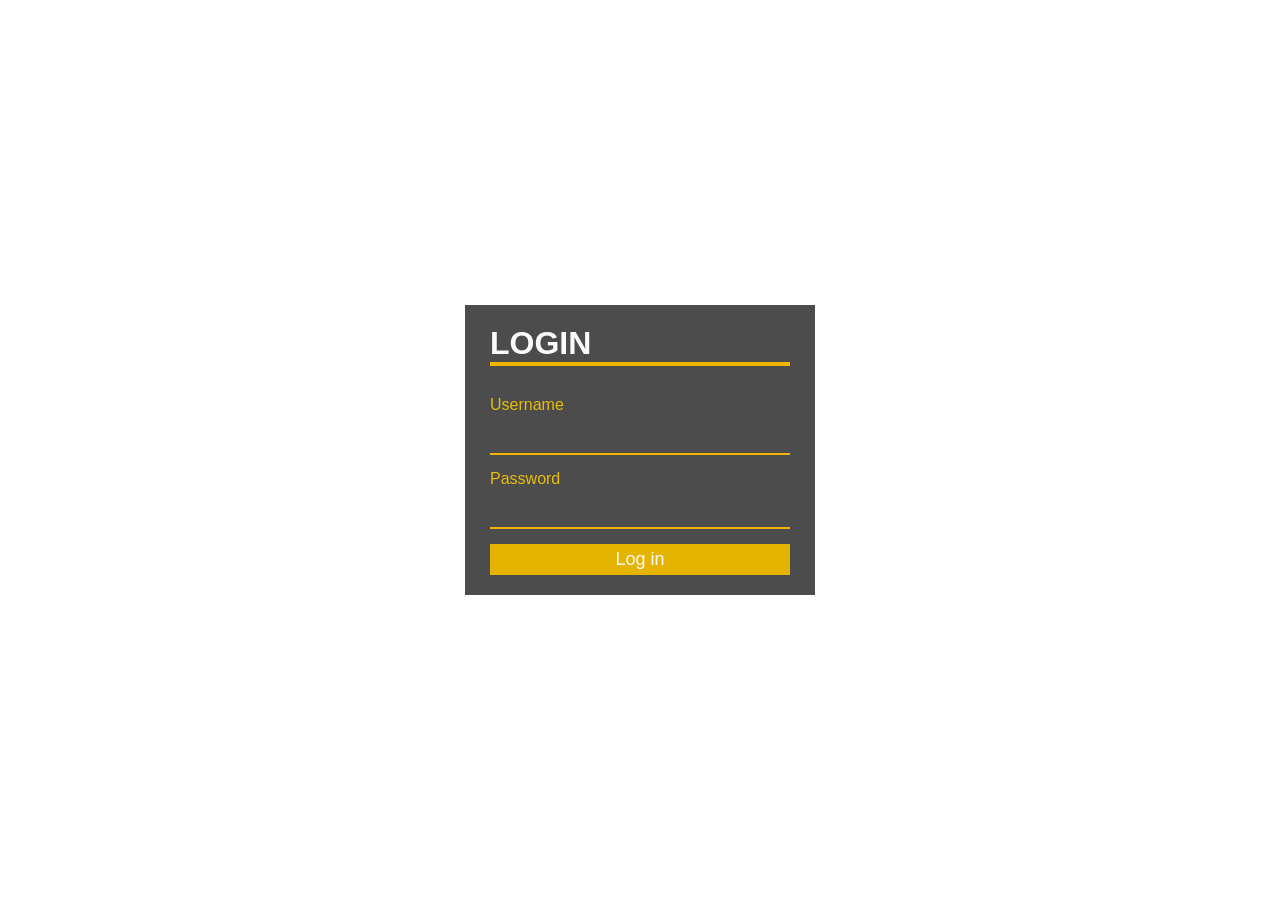
==== login/index.html @ 4e4b67b8 "menambahkan laman login" ====
<!DOCTYPE HTML>
<html>
    <head>
        <title>Halaman Login</title>
        <link rel="stylesheet" href="style.css">
    </head>
   
    <body>
        <div class="container">
          <h1>Login</h1>
            <form>
                <label>Username</label><br>
                <input type="text"><br>
                <label>Password</label><br>
                <input type="password"><br>
                <button>Log in</button>
            </form>
        </div>     
    </body>
</html>
---- login/style.css ----
*{
    margin: 0;
    padding: 0;
    outline: 0;
    font-family: 'Open Sans', sans-serif;
}
body{
    height: 100vh;
    background-image: url();
    background-size: cover;
    background-position: center;
    background-repeat: no-repeat;
}

.container{
    position: absolute;
    left: 50%;
    top: 50%;
    transform: translate(-50%,-50%);
    padding: 20px 25px;
    width: 300px;

    background-color: rgba(0,0,0,.7);
    box-shadow: 0 0 10px rgba(255,255,255,.3);
}
.container h1{
    text-align: left;
    color: #fafafa;
    margin-bottom: 30px;
    text-transform: uppercase;
    border-bottom: 4px solid #efb505;
}
.container label{
    text-align: left;
    color: #e6bd09;
}
.container form input{
    width: calc(100% - 20px);
    padding: 8px 10px;
    margin-bottom: 15px;
    border: none;
    background-color: transparent;
    border-bottom: 2px solid #f3b304;
    color: #fff;
    font-size: 20px;
}
.container form button{
    width: 100%;
    padding: 5px 0;
    border: none;
    background-color:#e5b403;
    font-size: 18px;
    color: #fafafa;
}
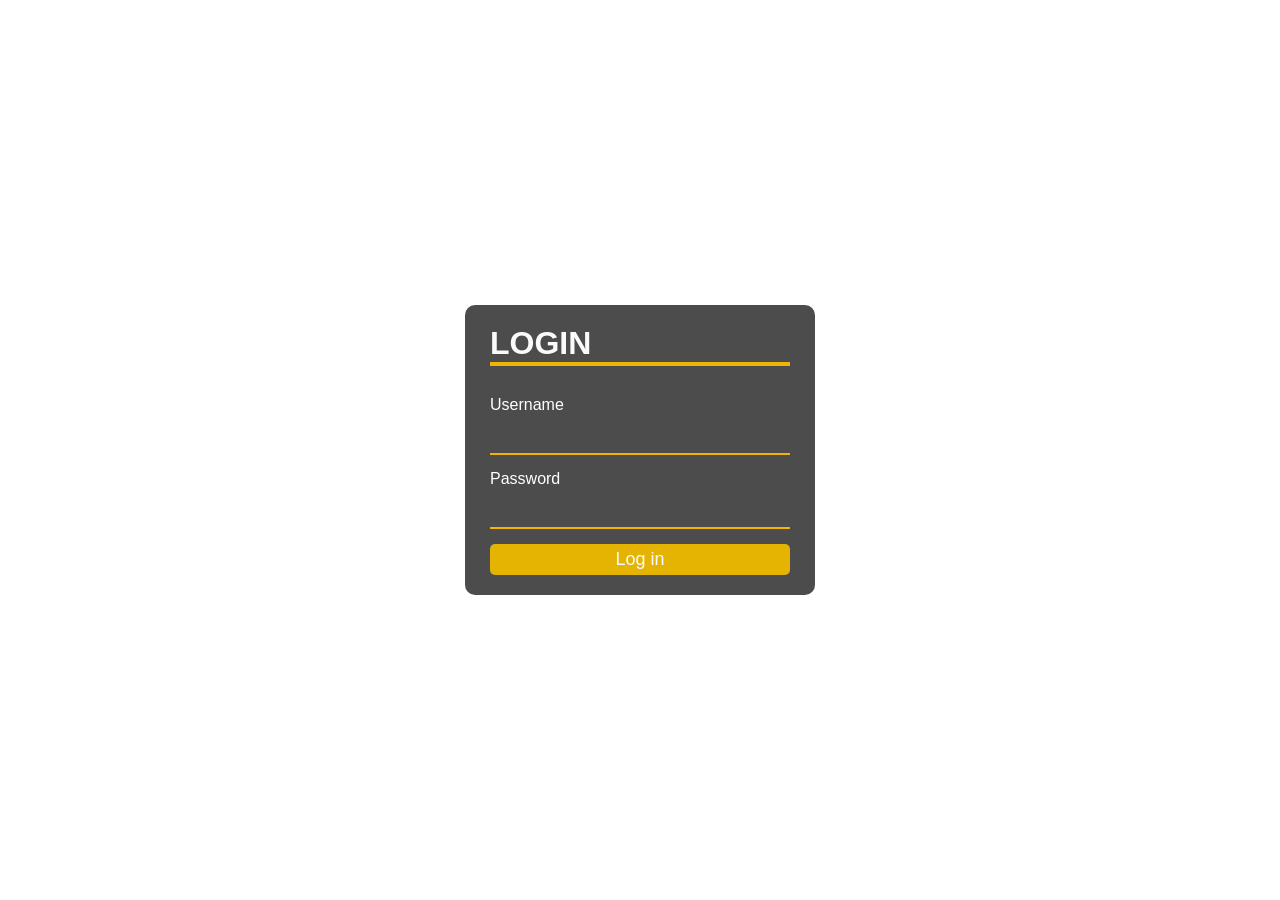
==== commit 898d3297: "menambahkan javascript pada login" ====
--- a/login/index.html
+++ b/login/index.html
@@ -10,11 +10,28 @@
           <h1>Login</h1>
             <form>
                 <label>Username</label><br>
-                <input type="text"><br>
+                <input type="text" id="username"><br>
                 <label>Password</label><br>
-                <input type="password"><br>
-                <button>Log in</button>
+                <input type="password" id="password"><br>
+                <button input type="button" value="Login" onClick="Login()">Log in</button>
             </form>
         </div>     
+        <script>    
+        function Login(){ 
+            let user = document.getElementById("username").value
+            let pass = document.getElementById("password").value
+
+            if (user=="zaldi zaldi","binscup","husain","muh cs" && pass=="123"){
+                alert("Selamat anda berhasil login")
+            }else if (user != "zaldi zaldi","binscup","husain" && pass == "123"){
+                alert("Username tidak terdaftar!")
+            }else if(user=="zaldi zaldi","binscup","husain","muh cs" && pass != "123"){
+                alert("password salah!")
+            }else if(user != "zaldi zaldi","binscup","husain"&& pass != "123"){
+                alert("Anda adalah orang yang tidak dikenal. pergi dari situs ini!")
+            }
+        }
+    </script>
+        </script>
     </body>
 </html>
--- a/login/style.css
+++ b/login/style.css
@@ -6,7 +6,7 @@
 }
 body{
     height: 100vh;
-    background-image: url();
+    background-image: url(https://i.pinimg.com/originals/aa/9c/32/aa9c322b93ae2947277d658536de2d5d.gif);
     background-size: cover;
     background-position: center;
     background-repeat: no-repeat;
@@ -19,7 +19,7 @@
     transform: translate(-50%,-50%);
     padding: 20px 25px;
     width: 300px;
-
+    border-radius: 10px;
     background-color: rgba(0,0,0,.7);
     box-shadow: 0 0 10px rgba(255,255,255,.3);
 }
@@ -32,7 +32,7 @@
 }
 .container label{
     text-align: left;
-    color: #e6bd09;
+    color: #ffffff;
 }
 .container form input{
     width: calc(100% - 20px);
@@ -51,4 +51,12 @@
     background-color:#e5b403;
     font-size: 18px;
     color: #fafafa;
+    transition-duration: 0.4s;
+    border-radius: 5px;
+    
+}
+.container form button:hover{
+    color: #e5b403;
+    background-color: #fafafa;
+
 }
